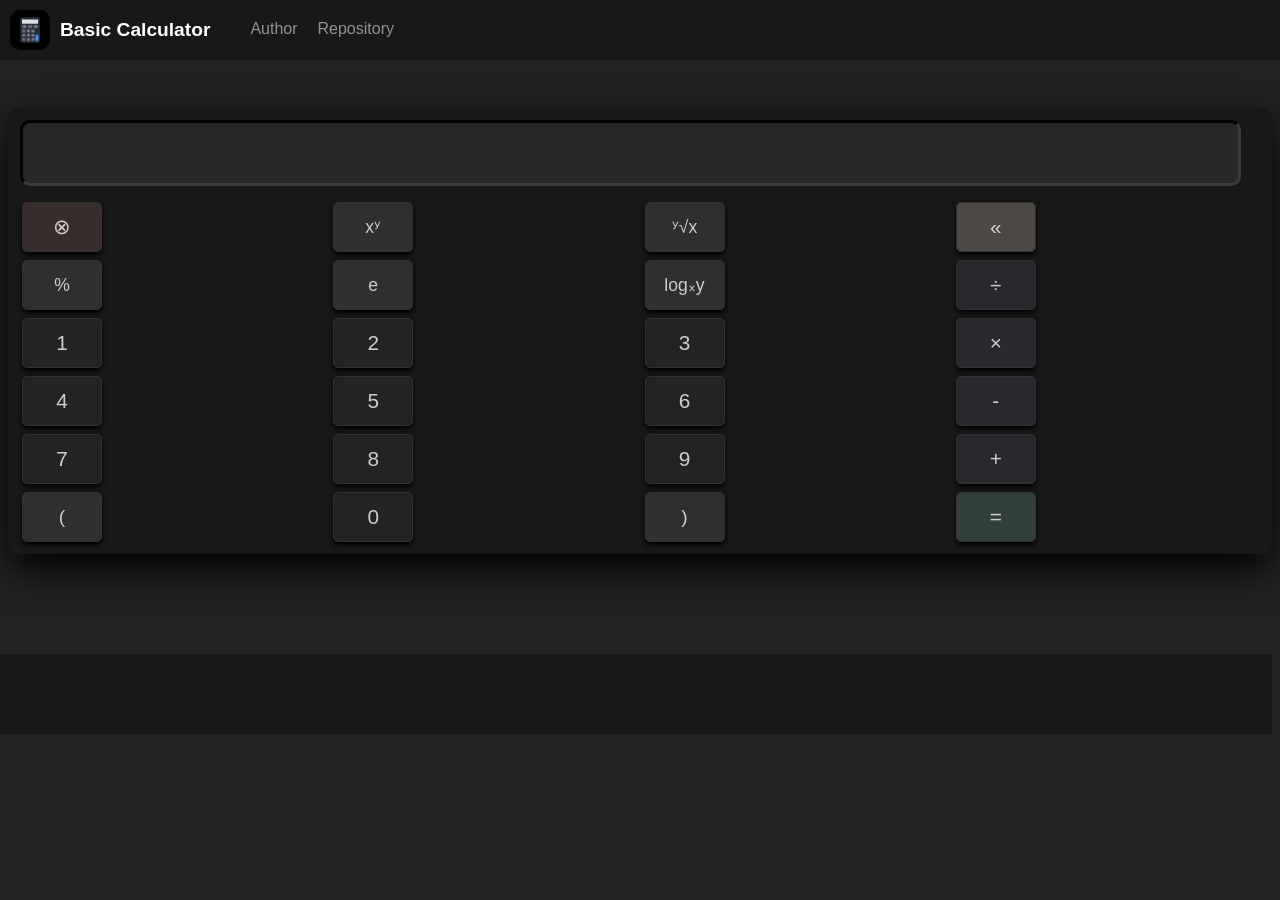
==== SimpleCalc/index.html @ 416f736b "Fixed Directory structure and updated actions" ====
<!DOCTYPE html>
<html>
    <head>
        <meta charset="UTF-8">
        <meta name="description" content="A simple calculator frontend">
        <meta name="author" content="Nimai_HK">
        <meta name="viewport" content="width=device-width, intial-scale=1.0">
        <title>Calculator</title>
        <script>
        </script>
        <link rel="stylesheet" href="Styles.css">
        <link rel="icon" type="image/svg" href="logo.svg">
    </head>
    <body>
        <header id="header">
            <nav id="main-nav">
                <div id="logo">
                <img id="logo-img" src="logo.svg" width="40" height="40" alt="Sample Calculator Website"></img>
                <div id="logo-text">Basic Calculator</div>
                </div>
                <div id="links">
                    <a href="https://www.github.com/Nimai-HK" target="_blank">Author</a>
                    <a href="https://www.github.com/Nimai-HK/Simple-Calculator-FrontEnd" target="_blank">Repository</a>
                </div>
            </nav>
        </header>
        <main>
            <div id="calculator-back">
                <div id="calc-display">
                </div>
                <div id="calc-buttons">
                    <button id="clr">⊗</button>
                    <button class="calc-func-sub" id="calc-pow">xʸ</button>
                    <button class="calc-func-sub" id="calc-root">ʸ√x</button>
                    <button id="del">«</button>
                    <button class="calc-func-sub" id="calc-cent">%</button>
                    <button class="calc-func-sub" id="calc-exp">e</button>
                    <button class="calc-func-sub" id="calc-log">logₓy</button>
                    <button class="calc-func" id="calc-div">÷</button>
                    <button id="num">1</button>
                    <button id="num">2</button>
                    <button id="num">3</button>
                    <button class="calc-func" id="calc-mul">×</button>
                    <button id="num">4</button>
                    <button id="num">5</button>
                    <button id="num">6</button>
                    <button class="calc-func" id="calc-diff">-</button>
                    <button id="num">7</button>
                    <button id="num">8</button>
                    <button id="num">9</button>
                    <button class="calc-func" id="calc-sum">+</button>
                    <button id="bracket">(</button>
                    <button id="num">0</button>
                    <button id="bracket">)</button>
                    <button id="solve">=</button>
                </div>
            </div>
        </main>
        <footer>
            
        </footer>
    </body>
</html>
---- SimpleCalc/Styles.css ----
:root {
    --bg: #232323;
}
html {
    scroll-behavior: smooth;
}
body {
    background-color: var(--bg);
    color: #fff;
    font-family: 'Nunito', sans-serif;
    padding-top: 100px;
}
header {
    position: fixed;
    top: 0;
    left: 0;
    width: 100%;
    height: 60px;
    background-color: #181818;
    z-index: 1000;
}
#main-nav {
    width: 100%;
    align-items: center;
    display: inline-flex;
}
footer {
    position:static;
    margin-bottom: -10%;
    margin-left: -10%;
    width: 110%;
    height: 80px;
    background-color: #181818;
}
#logo {
    margin-left: 10px;
    flex-direction: row;
    display: inline-flex;
    align-items: center;
}
#logo-img{
    margin-top: 10px;
    border-radius: 10px;
}
#logo-text {
    font-size: 1.2rem;
    font-weight: bold;
    margin-left: 10px;
    margin-top: 9px;
}
#links a{
    text-decoration: none;
    color: #929292;
    margin-left: 20px;
}
#links a:hover {
    color: #73a4df;
}
#links {
    align-items: center;
    display: inline-flex;
    margin-top: 8px;
    margin-left: 20px;
}
#calculator-back {
    box-sizing: content-box;
    min-width: 335px;
    align-self: center;
    justify-self: center;
    background-color: #181818;
    height: content-box;
    padding: 12px;
    border-radius: 10px;
    box-shadow: 0px 15px 40px #000;
    margin-bottom: 100px;
}
#calc-buttons button{
    height: 50px;
    width: 80px;
    border: 1px solid #323232;
    box-shadow: 0px 3px 5px #000;
    border-radius: 5px;
    margin-top: 6px;
    margin-left: 2px;
    font-family: 'Nunito', sans-serif;
    color: #cfcece;
}
#calc-display {
    width: 98%;
    height: 60px;
    background-color: #272727;
    border-radius: 10px;
    text-align: right;
    margin-bottom: 10px;
    font-size: 2rem;
    border: 3px inset #3b3b3b;
}
#clr {
    background-color: #382d2d;
    font-size: 1.3rem;
}
#del {
    background-color: #4c4944;
    font-size: 1.3rem;
}
#solve {
    background-color: #313f3a;
    font-size: 1.3rem;
}
.calc-func {
    background-color: #27292c;
    font-size: 1.3rem;
}
#clr:hover {
    background-color: #5e2929;
}
#del:hover {
    background-color: #816639;
}
#solve:hover {
    background-color: #376354;
}
.calc-func:hover {
    background-color: #2b3743;
}
.calc-func-sub {
    background-color: #2f2f2f;
    font-size: 1.1rem;
}
.calc-func-sub:hover {
    background-color: #212121;
}
#num {
    background-color: #232323;
    font-size: 1.3rem;
}
#num:hover {
    background-color: #333333;
}
#calc-buttons {
    display: grid;
    grid-template-columns: repeat(4, 1fr);
    grid-template-rows: repeat(4, 1fr);
    row-gap: 2px;
    column-gap: 5px;
}
#bracket {
    background-color: #2f2f2f;
    font-size: 1.2rem;
}
#bracket:hover {
    background-color: #212121;
}
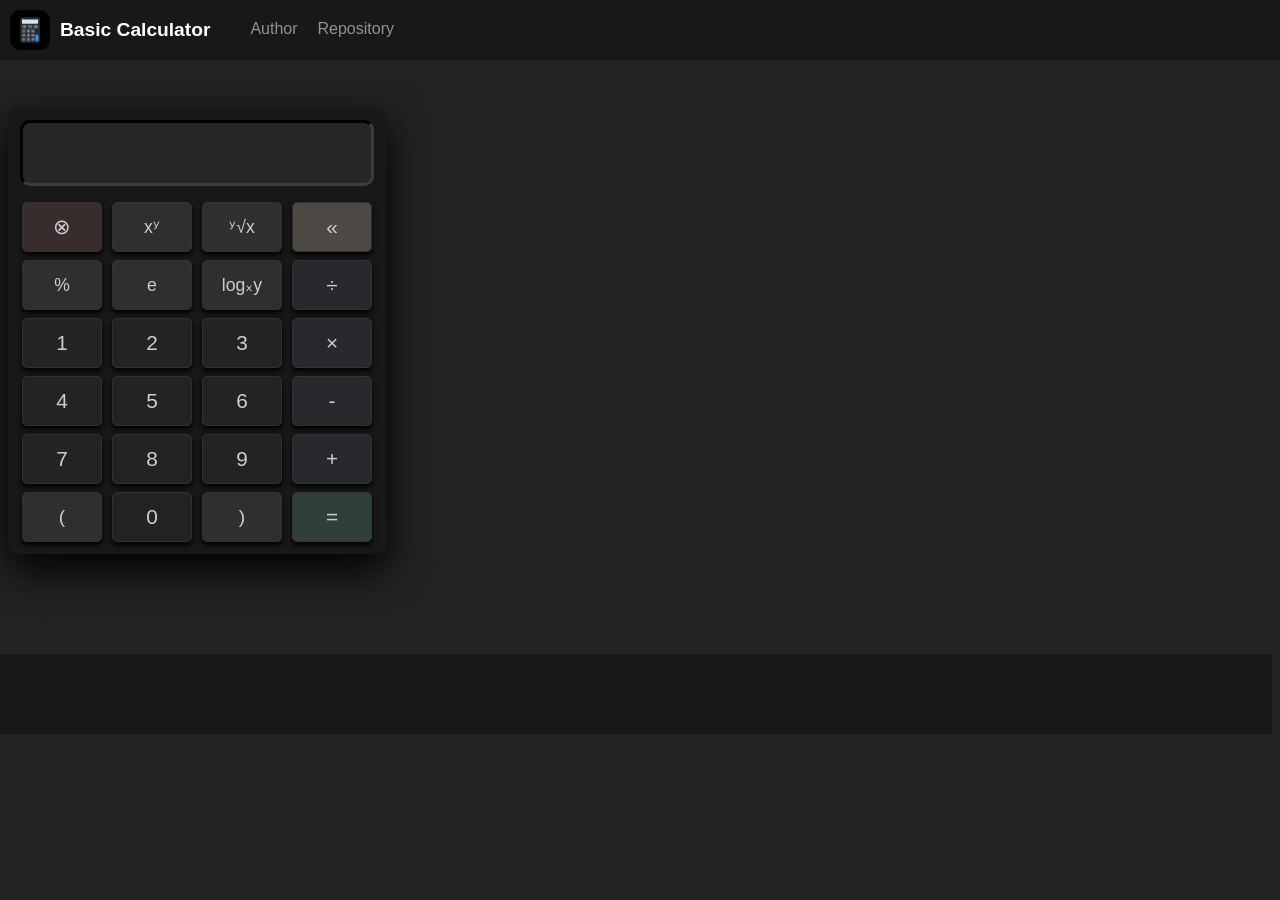
==== commit afcb4d94: "update" ====
--- a/SimpleCalc/index.html
+++ b/SimpleCalc/index.html
@@ -20,7 +20,7 @@
                 </div>
                 <div id="links">
                     <a href="https://www.github.com/Nimai-HK" target="_blank">Author</a>
-                    <a href="https://www.github.com/Nimai-HK/Simple-Calculator-FrontEnd" target="_blank">Repository</a>
+                    <a href="https://github.com/Nimai-HK/Simple-Calculator" target="_blank">Repository</a>
                 </div>
             </nav>
         </header>
--- a/SimpleCalc/Styles.css
+++ b/SimpleCalc/Styles.css
@@ -64,7 +64,7 @@
 }
 #calculator-back {
     box-sizing: content-box;
-    min-width: 335px;
+    max-width: 355px;
     align-self: center;
     justify-self: center;
     background-color: #181818;
@@ -143,6 +143,7 @@
     grid-template-rows: repeat(4, 1fr);
     row-gap: 2px;
     column-gap: 5px;
+    box-sizing: content-box;
 }
 #bracket {
     background-color: #2f2f2f;
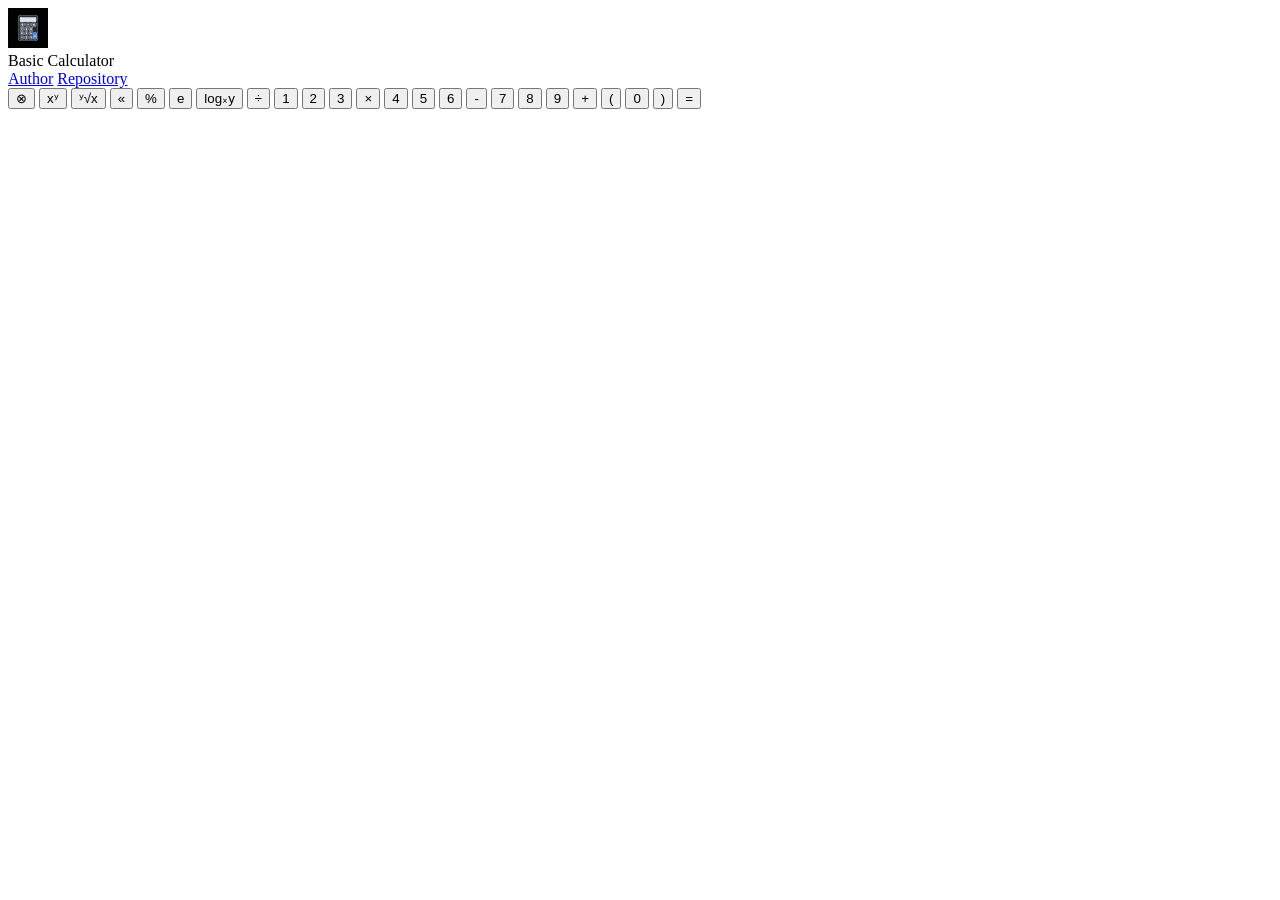
==== commit bc840451: "Multiple fixes. Updated Positioning and sizing." ====
--- a/SimpleCalc/index.html
+++ b/SimpleCalc/index.html
@@ -8,15 +8,15 @@
         <title>Calculator</title>
         <script>
         </script>
-        <link rel="stylesheet" href="Styles.css">
+        <link rel="stylesheet" href="styles.css">
         <link rel="icon" type="image/svg" href="logo.svg">
     </head>
     <body>
         <header id="header">
             <nav id="main-nav">
                 <div id="logo">
-                <img id="logo-img" src="logo.svg" width="40" height="40" alt="Sample Calculator Website"></img>
-                <div id="logo-text">Basic Calculator</div>
+                    <img id="logo-img" src="logo.svg" width="40" height="40" alt="Sample Calculator Website"></img>
+                    <div id="logo-text">Basic Calculator</div>
                 </div>
                 <div id="links">
                     <a href="https://www.github.com/Nimai-HK" target="_blank">Author</a>
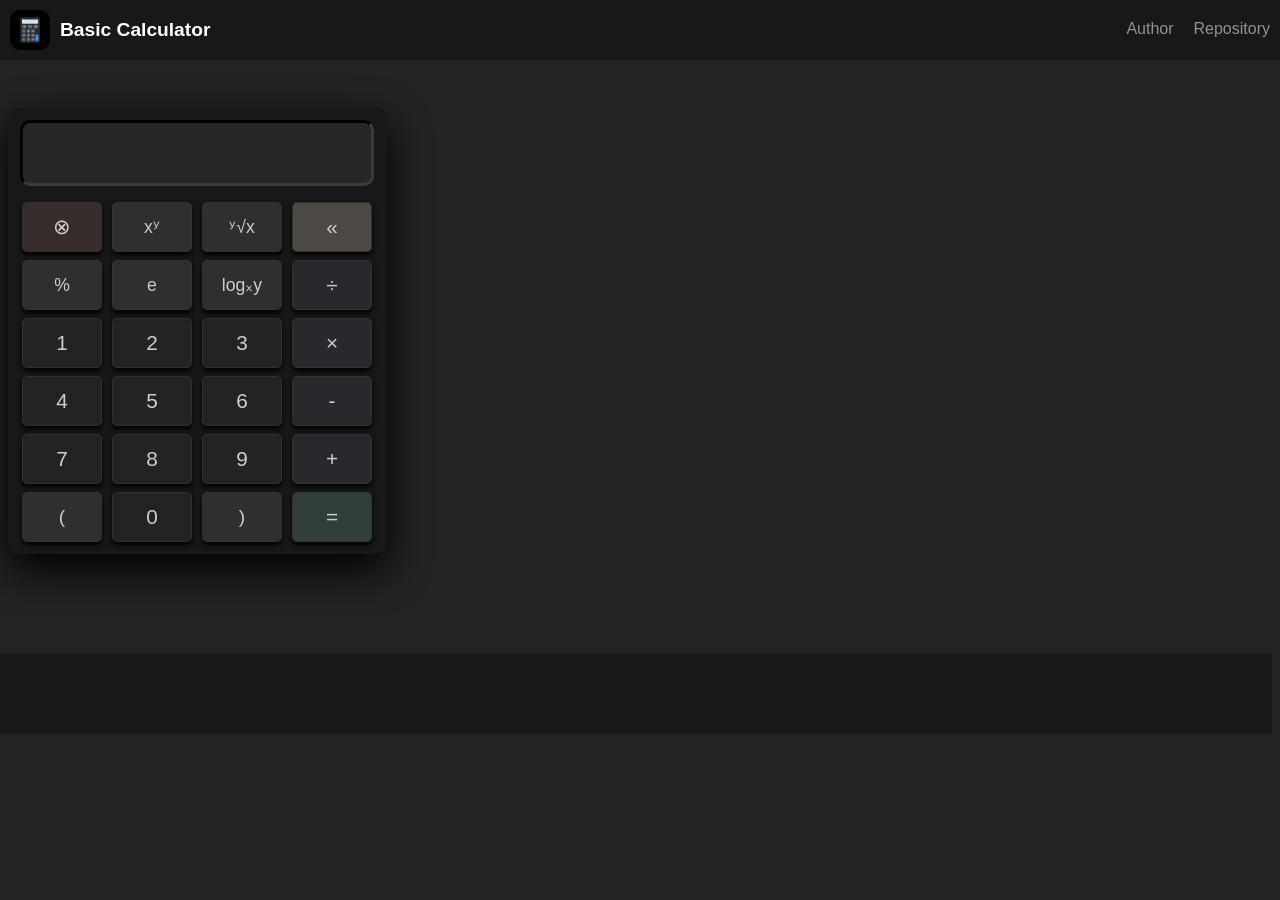
==== commit 71c4b17c: "Final commit for frontend. Next is javascript" ====
--- a/SimpleCalc/index.html
+++ b/SimpleCalc/index.html
@@ -8,7 +8,7 @@
         <title>Calculator</title>
         <script>
         </script>
-        <link rel="stylesheet" href="styles.css">
+        <link rel="stylesheet" href="Styles.css">
         <link rel="icon" type="image/svg" href="logo.svg">
     </head>
     <body>
--- a/SimpleCalc/Styles.css
+++ b/SimpleCalc/Styles.css
@@ -0,0 +1,177 @@
+:root {
+    --bg: #232323;
+}
+html {
+    scroll-behavior: smooth;
+}
+body {
+    background-color: var(--bg);
+    color: #fff;
+    font-family: 'Nunito', sans-serif;
+    padding-top: 100px;
+}
+header {
+    position: fixed;
+    top: 0;
+    left: 0;
+    width: 100%;
+    height: 60px;
+    background-color: #181818;
+    z-index: 1000;
+}
+#main-nav {
+    width: 100%;
+    align-items: center;
+    display: inline-flex;
+}
+footer {
+    position:static;
+    margin-bottom: -10%;
+    margin-left: -10%;
+    width: 110%;
+    height: 80px;
+    background-color: #181818;
+}
+#logo {
+    margin-left: 10px;
+    flex-direction: row;
+    display: inline-flex;
+    align-items: center;
+}
+#logo-img{
+    margin-top: 10px;
+    border-radius: 10px;
+}
+#logo-text {
+    font-size: 1.2rem;
+    font-weight: bold;
+    margin-left: 10px;
+    margin-top: 9px;
+}
+#links a{
+    text-decoration: none;
+    color: #929292;
+    margin-left: 20px;
+}
+#links a:hover {
+    color: #73a4df;
+}
+#links {
+    align-items: center;
+    display: inline-flex;
+    margin-top: 8px;
+    margin-left: 20px;
+    position: absolute;
+    right: 10px;
+}
+#calculator-back {
+    box-sizing: content-box;
+    max-width: 355px;
+    align-self: center;
+    justify-self: center;
+    background-color: #181818;
+    height: content-box;
+    padding: 12px;
+    border-radius: 10px;
+    box-shadow: 0px 15px 40px #000;
+    margin-bottom: 100px;
+}
+#calc-buttons button{
+    height: 50px;
+    width: 80px;
+    border: 1px solid #323232;
+    box-shadow: 0px 3px 5px #000;
+    border-radius: 5px;
+    margin-top: 6px;
+    margin-left: 2px;
+    font-family: 'Nunito', sans-serif;
+    color: #cfcece;
+}
+#calc-display {
+    width: 98%;
+    height: 60px;
+    background-color: #272727;
+    border-radius: 10px;
+    text-align: right;
+    margin-bottom: 10px;
+    font-size: 2rem;
+    border: 3px inset #3b3b3b;
+}
+#clr {
+    background-color: #382d2d;
+    font-size: 1.3rem;
+}
+#del {
+    background-color: #4c4944;
+    font-size: 1.3rem;
+}
+#solve {
+    background-color: #313f3a;
+    font-size: 1.3rem;
+}
+.calc-func {
+    background-color: #27292c;
+    font-size: 1.3rem;
+}
+#clr:hover {
+    background-color: #5e2929;
+}
+#del:hover {
+    background-color: #816639;
+}
+#solve:hover {
+    background-color: #376354;
+}
+.calc-func:hover {
+    background-color: #2b3743;
+}
+.calc-func-sub {
+    background-color: #2f2f2f;
+    font-size: 1.1rem;
+}
+.calc-func-sub:hover {
+    background-color: #212121;
+}
+#num {
+    background-color: #232323;
+    font-size: 1.3rem;
+}
+#num:hover {
+    background-color: #333333;
+}
+#calc-buttons {
+    display: grid;
+    grid-template-columns: repeat(4, auto);
+    grid-template-rows: repeat(6,auto);
+    row-gap: 2px;
+    column-gap: 5px;
+    box-sizing: content-box;
+}
+#bracket {
+    background-color: #2f2f2f;
+    font-size: 1.2rem;
+}
+#bracket:hover {
+    background-color: #212121;
+}
+#clr:active {
+    background-color: #2f1414;
+}
+#del:active {
+    background-color: #4b3b21;
+}
+#solve:active {
+    background-color: #1c332b;
+}
+.calc-func:active {
+    background-color: #1a2734;
+}
+.calc-func-sub:active {
+    background-color: #131313;
+}
+#num:active {
+    background-color: #1e1e1e;
+}
+#bracket:active {
+    background-color: #131313;
+}
